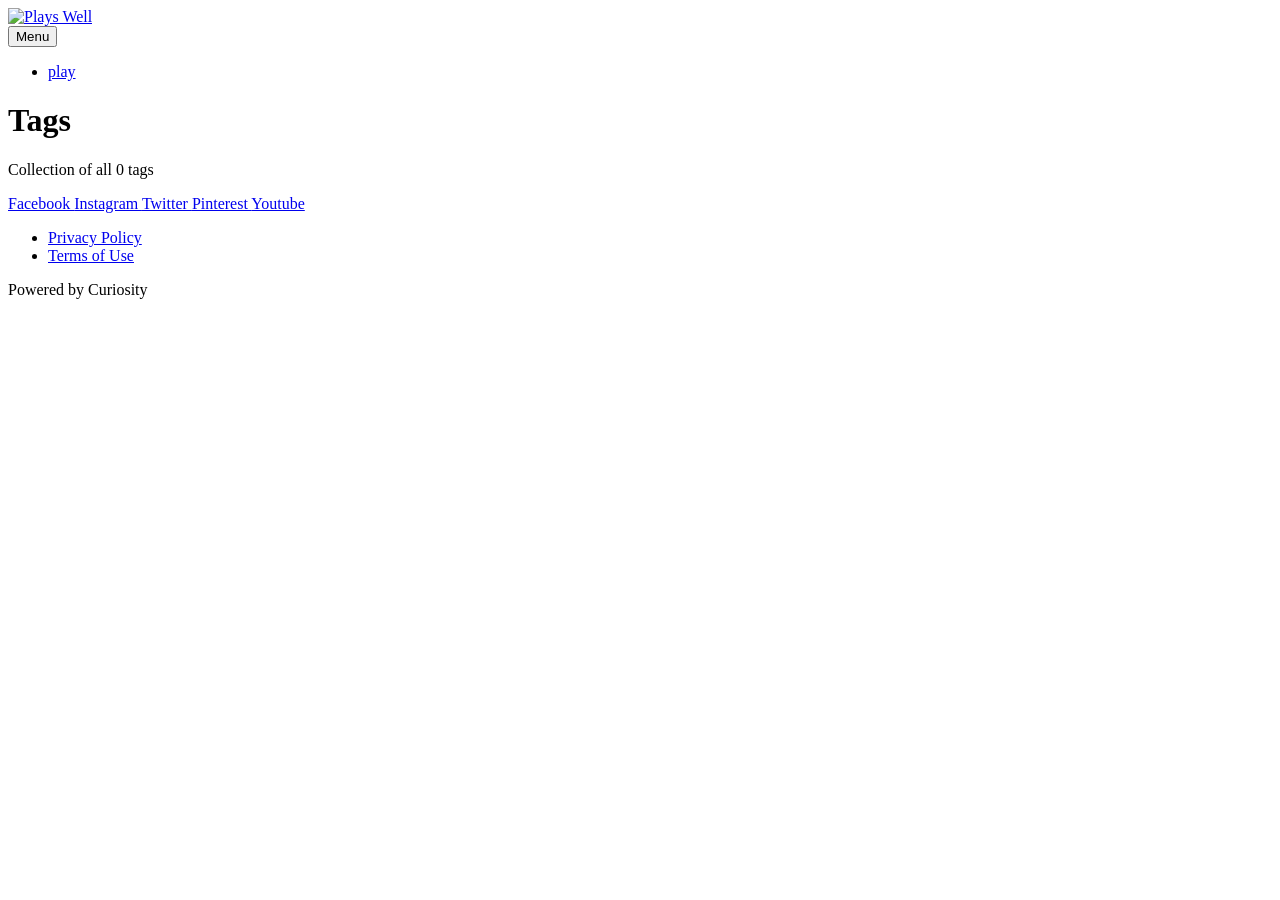
==== tags/index.html @ 927b4b7c "Updated from Publii" ====
<!DOCTYPE html><html lang="en-gb"><head><meta charset="utf-8"><meta http-equiv="X-UA-Compatible" content="IE=edge"><meta name="viewport" content="width=device-width,initial-scale=1"><title>All tags - Plays Well</title><meta name="robots" content="noindex, follow"><meta name="generator" content="Publii Open-Source CMS for Static Site"><link rel="alternate" type="application/atom+xml" href="https://playswell.games/feed.xml" title="Plays Well - RSS"><link rel="alternate" type="application/json" href="https://playswell.games/feed.json" title="Plays Well - JSON"><meta property="og:title" content="Plays Well"><meta property="og:image" content="https://playswell.games/media/website/pw_publilogo-2.png"><meta property="og:image:width" content="480"><meta property="og:image:height" content="160"><meta property="og:site_name" content="Plays Well"><meta property="og:description" content=""><meta property="og:url" content="https://playswell.games/tags/"><meta property="og:type" content="website"><link rel="shortcut icon" href="https://playswell.games/media/website/favicon.png" type="image/x-icon"><link rel="preload" href="https://playswell.games/assets/dynamic/fonts/hostgrotesk/hostgrotesk.woff2" as="font" type="font/woff2" crossorigin><link rel="stylesheet" href="https://playswell.games/assets/css/style.css?v=e7c7310428baeb5a3dc7ca7f2395f8f2"><script type="application/ld+json">{"@context":"http://schema.org","@type":"Organization","name":"Plays Well","logo":"https://playswell.games/media/website/pw_publilogo-2.png","url":"https://playswell.games/","sameAs":["https://www.facebook.com/profile.php?id=61573739348168","https://x.com/MyPokorama","https://www.instagram.com/pokorama.spaces/","https://pl.pinterest.com/pokorama/","https://www.youtube.com/@pokorama_game"]}</script><noscript><style>[data-anim],
                img[loading] {
                    opacity: 1;
                }
                .js-preloader .preloader {
                    display: none;
                }</style></noscript><link rel="preconnect" href="https://fonts.googleapis.com"><link rel="preconnect" href="https://fonts.gstatic.com" crossorigin><link href="https://fonts.googleapis.com/css2?family=Montserrat:wght@300;400;500;600;700;800&display=swap" rel="stylesheet"></head><body class="tags-template"><header class="site-header" id="js-site-header"><div class="site-header__inner" data-anim-header><a class="logo" href="https://playswell.games/"><img src="https://playswell.games/media/website/pw_publilogo-2.png" alt="Plays Well" height="160" width="480"></a><nav class="navbar js-navbar"><button class="navbar__toggle js-toggle" aria-label="Menu" aria-haspopup="true" aria-expanded="false"><span class="navbar__toggle__box"><span class="navbar__toggle__inner">Menu</span></span></button><ul class="navbar__menu"><li><a href="https://play.google.com/store/games?hl&#x3D;en" target="_self">play</a></li></ul></nav></div></header><main class="main page page--tags"><div class="wrapper"><header class="c-header c-header--left" data-anim="fadeLeft"><h1 class="c-header__title h0">Tags</h1><p class="h4">Collection of all 0 tags</p></header></div><div class="wrapper"><ul class="tags-list" data-scroll data-anim="fadeUp"></ul></div></main><footer class="footer section section--dark"><div class="footer__inner"><div class="footer__social"><a href="https://www.facebook.com/profile.php?id&#x3D;61573739348168">Facebook </a><a href="https://www.instagram.com/pokorama.spaces/">Instagram </a><a href="https://x.com/MyPokorama">Twitter </a><a href="https://pl.pinterest.com/pokorama/">Pinterest </a><a href="https://www.youtube.com/@pokorama_game">Youtube</a></div><ul class="footer__nav"><li><a href="https://playswell.games/privacy-policy-2.html" class="al" target="_self">Privacy Policy</a></li><li><a href="https://playswell.games/terms-of-use.html" class="al" target="_self">Terms of Use</a></li></ul><div class="footer__copyright">Powered by Curiosity</div></div></footer><script defer="defer" src="https://playswell.games/assets/js/scripts.min.js?v=a396007b3aa4e25eddd666d7094ceebf"></script><script>window.publiiThemeMenuConfig = { mobileMenuMode: 'overlay', animationSpeed: 300, submenuWidth: 'auto', doubleClickTime: 500, mobileMenuExpandableSubmenus: true, relatedContainerForOverlayMenuSelector: '.navbar', };</script><script>var images = document.querySelectorAll('img[loading]');
        for (var i = 0; i < images.length; i++) {
            if (images[i].complete) {
                images[i].classList.add('is-loaded');

            } else {
                images[i].addEventListener('load', function () {
                    this.classList.add('is-loaded');

                }, false);
            }
        }</script><script>const elementsToAnimation = document.querySelectorAll("[data-scroll]");
      let expansionObserver = new IntersectionObserver((entries) => {
         entries.forEach((entry) => {
               if (entry.intersectionRatio > 0) {
                  entry.target.classList.add('in-view');
               } else {
                  entry.target.classList.remove('in-view');
               }
         });
      })
      elementsToAnimation.forEach((element) => {
         expansionObserver.observe(element);
      });</script></body></html>
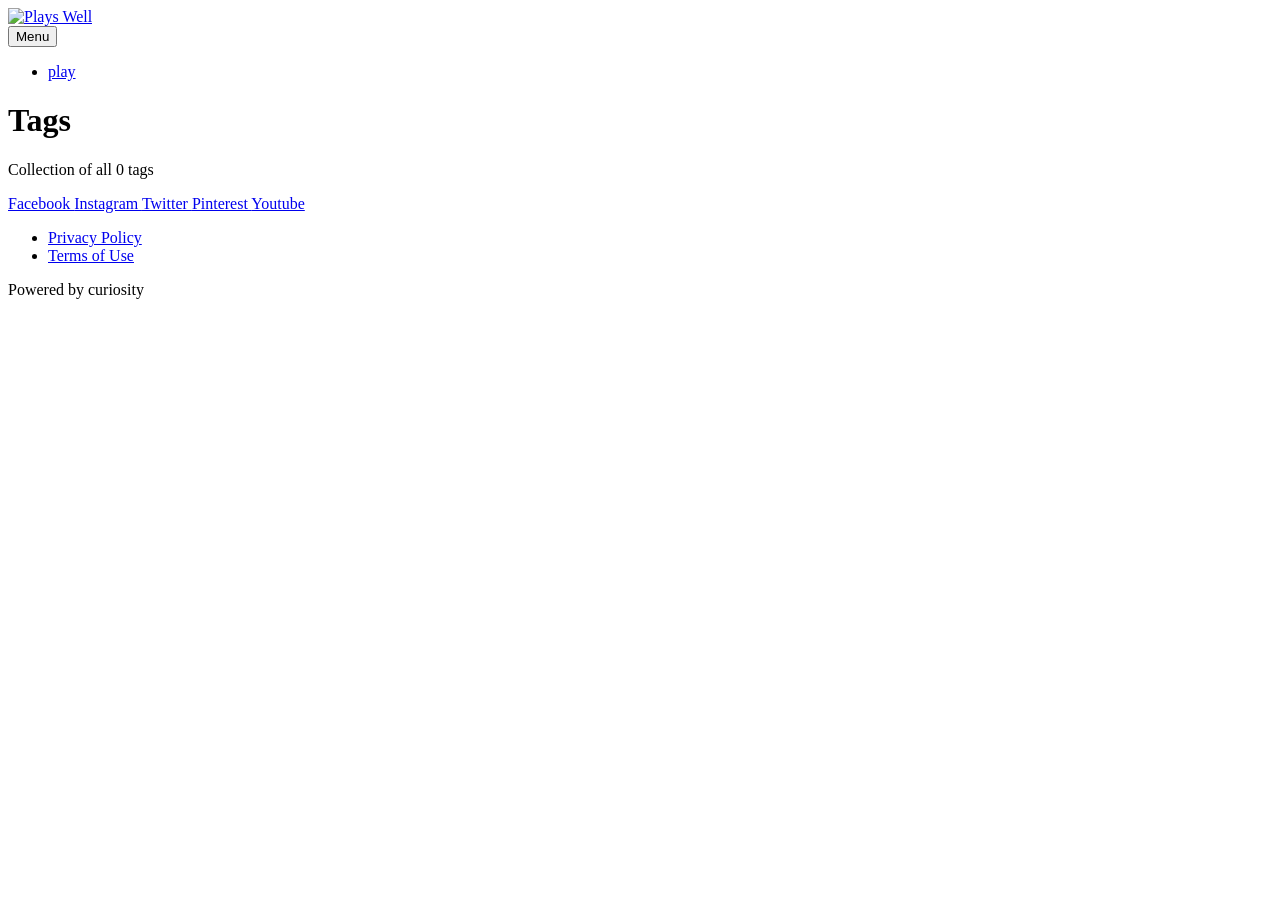
==== commit 54e03754: "Updated from Publii" ====
--- a/tags/index.html
+++ b/tags/index.html
@@ -1,10 +1,10 @@
-<!DOCTYPE html><html lang="en-gb"><head><meta charset="utf-8"><meta http-equiv="X-UA-Compatible" content="IE=edge"><meta name="viewport" content="width=device-width,initial-scale=1"><title>All tags - Plays Well</title><meta name="robots" content="noindex, follow"><meta name="generator" content="Publii Open-Source CMS for Static Site"><link rel="alternate" type="application/atom+xml" href="https://playswell.games/feed.xml" title="Plays Well - RSS"><link rel="alternate" type="application/json" href="https://playswell.games/feed.json" title="Plays Well - JSON"><meta property="og:title" content="Plays Well"><meta property="og:image" content="https://playswell.games/media/website/pw_publilogo-2.png"><meta property="og:image:width" content="480"><meta property="og:image:height" content="160"><meta property="og:site_name" content="Plays Well"><meta property="og:description" content=""><meta property="og:url" content="https://playswell.games/tags/"><meta property="og:type" content="website"><link rel="shortcut icon" href="https://playswell.games/media/website/favicon.png" type="image/x-icon"><link rel="preload" href="https://playswell.games/assets/dynamic/fonts/hostgrotesk/hostgrotesk.woff2" as="font" type="font/woff2" crossorigin><link rel="stylesheet" href="https://playswell.games/assets/css/style.css?v=e7c7310428baeb5a3dc7ca7f2395f8f2"><script type="application/ld+json">{"@context":"http://schema.org","@type":"Organization","name":"Plays Well","logo":"https://playswell.games/media/website/pw_publilogo-2.png","url":"https://playswell.games/","sameAs":["https://www.facebook.com/profile.php?id=61573739348168","https://x.com/MyPokorama","https://www.instagram.com/pokorama.spaces/","https://pl.pinterest.com/pokorama/","https://www.youtube.com/@pokorama_game"]}</script><noscript><style>[data-anim],
+<!DOCTYPE html><html lang="en-gb"><head><meta charset="utf-8"><meta http-equiv="X-UA-Compatible" content="IE=edge"><meta name="viewport" content="width=device-width,initial-scale=1"><title>All tags - Plays Well</title><meta name="robots" content="noindex, follow"><meta name="generator" content="Publii Open-Source CMS for Static Site"><link rel="alternate" type="application/atom+xml" href="https://playswell.games/feed.xml" title="Plays Well - RSS"><link rel="alternate" type="application/json" href="https://playswell.games/feed.json" title="Plays Well - JSON"><meta property="og:title" content="Plays Well"><meta property="og:image" content="https://playswell.games/media/website/pw_publilogo-2.png"><meta property="og:image:width" content="480"><meta property="og:image:height" content="160"><meta property="og:site_name" content="Plays Well"><meta property="og:description" content=""><meta property="og:url" content="https://playswell.games/tags/"><meta property="og:type" content="website"><link rel="shortcut icon" href="https://playswell.games/media/website/favicon_playswell.png" type="image/png"><link rel="preload" href="https://playswell.games/assets/dynamic/fonts/hostgrotesk/hostgrotesk.woff2" as="font" type="font/woff2" crossorigin><link rel="stylesheet" href="https://playswell.games/assets/css/style.css?v=e7c7310428baeb5a3dc7ca7f2395f8f2"><script type="application/ld+json">{"@context":"http://schema.org","@type":"Organization","name":"Plays Well","logo":"https://playswell.games/media/website/pw_publilogo-2.png","url":"https://playswell.games/","sameAs":["https://www.facebook.com/profile.php?id=61573739348168","https://x.com/PlayPokorama","https://www.instagram.com/play.pokorama/","https://www.pinterest.com/pokorama/","https://www.youtube.com/@play.pokorama"]}</script><noscript><style>[data-anim],
                 img[loading] {
                     opacity: 1;
                 }
                 .js-preloader .preloader {
                     display: none;
-                }</style></noscript><link rel="preconnect" href="https://fonts.googleapis.com"><link rel="preconnect" href="https://fonts.gstatic.com" crossorigin><link href="https://fonts.googleapis.com/css2?family=Montserrat:wght@300;400;500;600;700;800&display=swap" rel="stylesheet"></head><body class="tags-template"><header class="site-header" id="js-site-header"><div class="site-header__inner" data-anim-header><a class="logo" href="https://playswell.games/"><img src="https://playswell.games/media/website/pw_publilogo-2.png" alt="Plays Well" height="160" width="480"></a><nav class="navbar js-navbar"><button class="navbar__toggle js-toggle" aria-label="Menu" aria-haspopup="true" aria-expanded="false"><span class="navbar__toggle__box"><span class="navbar__toggle__inner">Menu</span></span></button><ul class="navbar__menu"><li><a href="https://play.google.com/store/games?hl&#x3D;en" target="_self">play</a></li></ul></nav></div></header><main class="main page page--tags"><div class="wrapper"><header class="c-header c-header--left" data-anim="fadeLeft"><h1 class="c-header__title h0">Tags</h1><p class="h4">Collection of all 0 tags</p></header></div><div class="wrapper"><ul class="tags-list" data-scroll data-anim="fadeUp"></ul></div></main><footer class="footer section section--dark"><div class="footer__inner"><div class="footer__social"><a href="https://www.facebook.com/profile.php?id&#x3D;61573739348168">Facebook </a><a href="https://www.instagram.com/pokorama.spaces/">Instagram </a><a href="https://x.com/MyPokorama">Twitter </a><a href="https://pl.pinterest.com/pokorama/">Pinterest </a><a href="https://www.youtube.com/@pokorama_game">Youtube</a></div><ul class="footer__nav"><li><a href="https://playswell.games/privacy-policy-2.html" class="al" target="_self">Privacy Policy</a></li><li><a href="https://playswell.games/terms-of-use.html" class="al" target="_self">Terms of Use</a></li></ul><div class="footer__copyright">Powered by Curiosity</div></div></footer><script defer="defer" src="https://playswell.games/assets/js/scripts.min.js?v=a396007b3aa4e25eddd666d7094ceebf"></script><script>window.publiiThemeMenuConfig = { mobileMenuMode: 'overlay', animationSpeed: 300, submenuWidth: 'auto', doubleClickTime: 500, mobileMenuExpandableSubmenus: true, relatedContainerForOverlayMenuSelector: '.navbar', };</script><script>var images = document.querySelectorAll('img[loading]');
+                }</style></noscript><link rel="preconnect" href="https://fonts.googleapis.com"><link rel="preconnect" href="https://fonts.gstatic.com" crossorigin><link href="https://fonts.googleapis.com/css2?family=Montserrat:wght@300;400;500;600;700;800&display=swap" rel="stylesheet"></head><body class="tags-template"><header class="site-header" id="js-site-header"><div class="site-header__inner" data-anim-header><a class="logo" href="https://playswell.games/"><img src="https://playswell.games/media/website/pw_publilogo-2.png" alt="Plays Well" height="160" width="480"></a><nav class="navbar js-navbar"><button class="navbar__toggle js-toggle" aria-label="Menu" aria-haspopup="true" aria-expanded="false"><span class="navbar__toggle__box"><span class="navbar__toggle__inner">Menu</span></span></button><ul class="navbar__menu"><li><a href="https://play.google.com/store/games?hl&#x3D;en" target="_self">play</a></li></ul></nav></div></header><main class="main page page--tags"><div class="wrapper"><header class="c-header c-header--left" data-anim="fadeLeft"><h1 class="c-header__title h0">Tags</h1><p class="h4">Collection of all 0 tags</p></header></div><div class="wrapper"><ul class="tags-list" data-scroll data-anim="fadeUp"></ul></div></main><footer class="footer section section--dark"><div class="footer__inner"><div class="footer__social"><a href="https://www.facebook.com/profile.php?id&#x3D;61573739348168">Facebook </a><a href="https://www.instagram.com/play.pokorama/">Instagram </a><a href="https://x.com/PlayPokorama">Twitter </a><a href="https://www.pinterest.com/pokorama/">Pinterest </a><a href="https://www.youtube.com/@play.pokorama">Youtube</a></div><ul class="footer__nav"><li><a href="https://playswell.games/privacy.html" class="al" target="_self">Privacy Policy</a></li><li><a href="https://playswell.games/terms.html" class="al" target="_self">Terms of Use</a></li></ul><div class="footer__copyright">Powered by curiosity</div></div></footer><script defer="defer" src="https://playswell.games/assets/js/scripts.min.js?v=a396007b3aa4e25eddd666d7094ceebf"></script><script>window.publiiThemeMenuConfig = { mobileMenuMode: 'overlay', animationSpeed: 300, submenuWidth: 'auto', doubleClickTime: 500, mobileMenuExpandableSubmenus: true, relatedContainerForOverlayMenuSelector: '.navbar', };</script><script>var images = document.querySelectorAll('img[loading]');
         for (var i = 0; i < images.length; i++) {
             if (images[i].complete) {
                 images[i].classList.add('is-loaded');
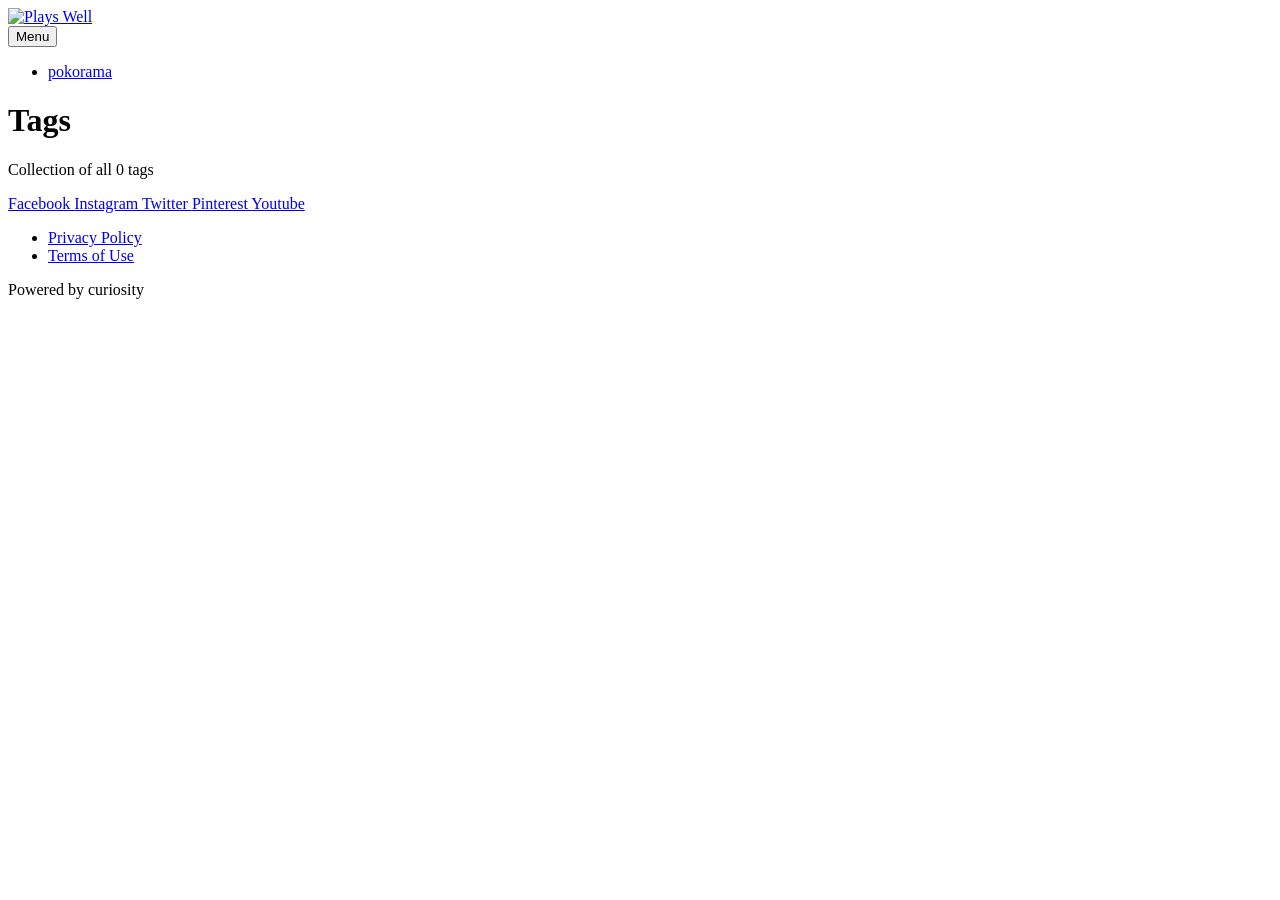
==== commit 75291555: "Updated from Publii" ====
--- a/tags/index.html
+++ b/tags/index.html
@@ -4,7 +4,7 @@
                 }
                 .js-preloader .preloader {
                     display: none;
-                }</style></noscript><link rel="preconnect" href="https://fonts.googleapis.com"><link rel="preconnect" href="https://fonts.gstatic.com" crossorigin><link href="https://fonts.googleapis.com/css2?family=Montserrat:wght@300;400;500;600;700;800&display=swap" rel="stylesheet"></head><body class="tags-template"><header class="site-header" id="js-site-header"><div class="site-header__inner" data-anim-header><a class="logo" href="https://playswell.games/"><img src="https://playswell.games/media/website/pw_publilogo-2.png" alt="Plays Well" height="160" width="480"></a><nav class="navbar js-navbar"><button class="navbar__toggle js-toggle" aria-label="Menu" aria-haspopup="true" aria-expanded="false"><span class="navbar__toggle__box"><span class="navbar__toggle__inner">Menu</span></span></button><ul class="navbar__menu"><li><a href="https://play.google.com/store/games?hl&#x3D;en" target="_self">play</a></li></ul></nav></div></header><main class="main page page--tags"><div class="wrapper"><header class="c-header c-header--left" data-anim="fadeLeft"><h1 class="c-header__title h0">Tags</h1><p class="h4">Collection of all 0 tags</p></header></div><div class="wrapper"><ul class="tags-list" data-scroll data-anim="fadeUp"></ul></div></main><footer class="footer section section--dark"><div class="footer__inner"><div class="footer__social"><a href="https://www.facebook.com/profile.php?id&#x3D;61573739348168">Facebook </a><a href="https://www.instagram.com/play.pokorama/">Instagram </a><a href="https://x.com/PlayPokorama">Twitter </a><a href="https://www.pinterest.com/pokorama/">Pinterest </a><a href="https://www.youtube.com/@play.pokorama">Youtube</a></div><ul class="footer__nav"><li><a href="https://playswell.games/privacy.html" class="al" target="_self">Privacy Policy</a></li><li><a href="https://playswell.games/terms.html" class="al" target="_self">Terms of Use</a></li></ul><div class="footer__copyright">Powered by curiosity</div></div></footer><script defer="defer" src="https://playswell.games/assets/js/scripts.min.js?v=a396007b3aa4e25eddd666d7094ceebf"></script><script>window.publiiThemeMenuConfig = { mobileMenuMode: 'overlay', animationSpeed: 300, submenuWidth: 'auto', doubleClickTime: 500, mobileMenuExpandableSubmenus: true, relatedContainerForOverlayMenuSelector: '.navbar', };</script><script>var images = document.querySelectorAll('img[loading]');
+                }</style></noscript><link rel="preconnect" href="https://fonts.googleapis.com"><link rel="preconnect" href="https://fonts.gstatic.com" crossorigin><link href="https://fonts.googleapis.com/css2?family=Montserrat:wght@300;400;500;600;700;800&display=swap" rel="stylesheet"></head><body class="tags-template"><header class="site-header" id="js-site-header"><div class="site-header__inner" data-anim-header><a class="logo" href="https://playswell.games/"><img src="https://playswell.games/media/website/pw_publilogo-2.png" alt="Plays Well" height="160" width="480"></a><nav class="navbar js-navbar"><button class="navbar__toggle js-toggle" aria-label="Menu" aria-haspopup="true" aria-expanded="false"><span class="navbar__toggle__box"><span class="navbar__toggle__inner">Menu</span></span></button><ul class="navbar__menu"><li><a href="https://pokorama.com" target="_self">pokorama</a></li></ul></nav></div></header><main class="main page page--tags"><div class="wrapper"><header class="c-header c-header--left" data-anim="fadeLeft"><h1 class="c-header__title h0">Tags</h1><p class="h4">Collection of all 0 tags</p></header></div><div class="wrapper"><ul class="tags-list" data-scroll data-anim="fadeUp"></ul></div></main><footer class="footer section section--dark"><div class="footer__inner"><div class="footer__social"><a href="https://www.facebook.com/profile.php?id&#x3D;61573739348168">Facebook </a><a href="https://www.instagram.com/play.pokorama/">Instagram </a><a href="https://x.com/PlayPokorama">Twitter </a><a href="https://www.pinterest.com/pokorama/">Pinterest </a><a href="https://www.youtube.com/@play.pokorama">Youtube</a></div><ul class="footer__nav"><li><a href="https://playswell.games/privacy.html" class="al" target="_self">Privacy Policy</a></li><li><a href="https://playswell.games/terms.html" class="al" target="_self">Terms of Use</a></li></ul><div class="footer__copyright">Powered by curiosity</div></div></footer><script defer="defer" src="https://playswell.games/assets/js/scripts.min.js?v=a396007b3aa4e25eddd666d7094ceebf"></script><script>window.publiiThemeMenuConfig = { mobileMenuMode: 'overlay', animationSpeed: 300, submenuWidth: 'auto', doubleClickTime: 500, mobileMenuExpandableSubmenus: true, relatedContainerForOverlayMenuSelector: '.navbar', };</script><script>var images = document.querySelectorAll('img[loading]');
         for (var i = 0; i < images.length; i++) {
             if (images[i].complete) {
                 images[i].classList.add('is-loaded');
